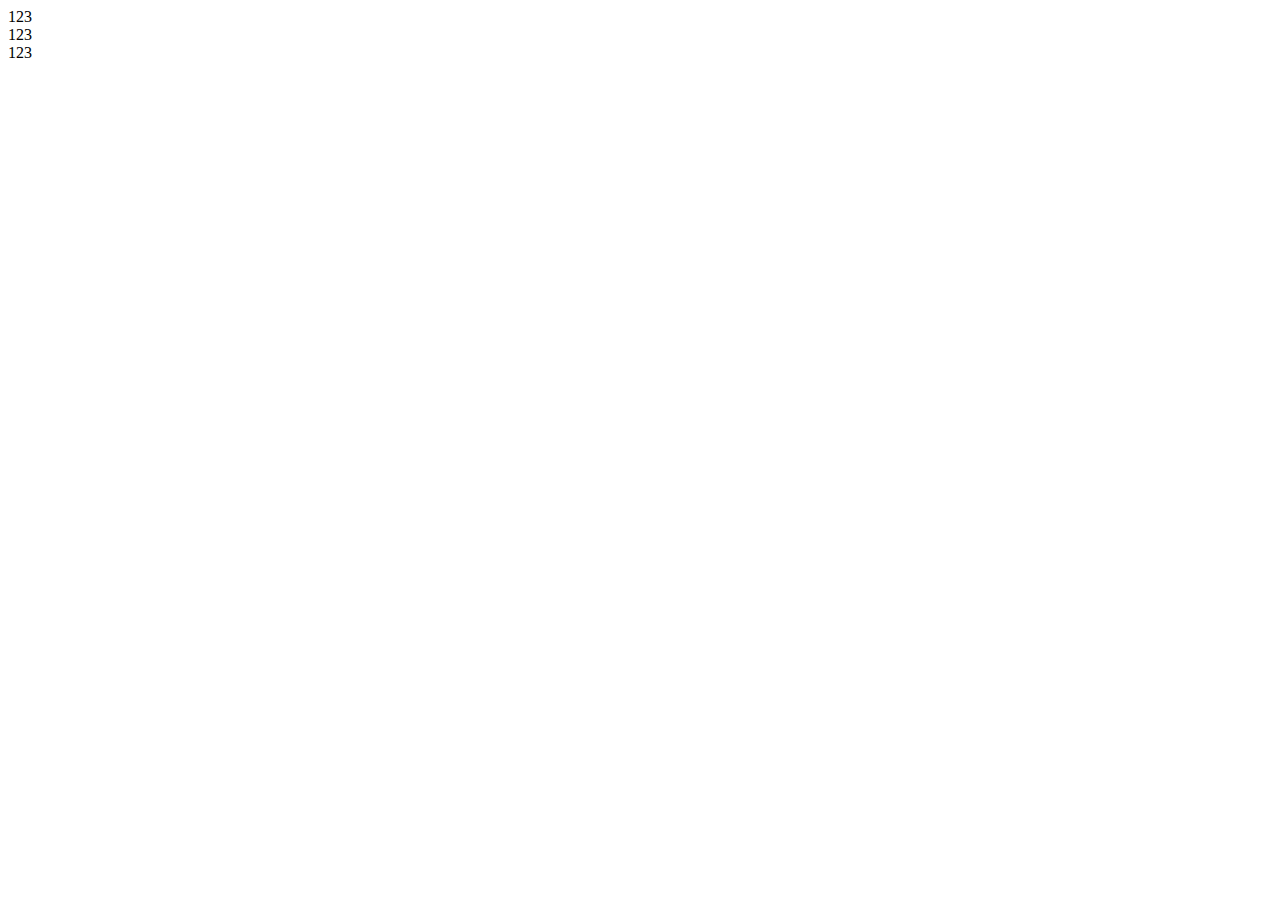
==== index.html @ 9f68ca22 "nasted-loop" ====
<!DOCTYPE html>
<html lang="en">

<head>
    <meta charset="UTF-8">
    <meta name="viewport" content="width=device-width, initial-scale=1.0">
    <title>looping</title>
</head>

<body>
    <script src="nasted-loop.js"></script>
</body>

</html>
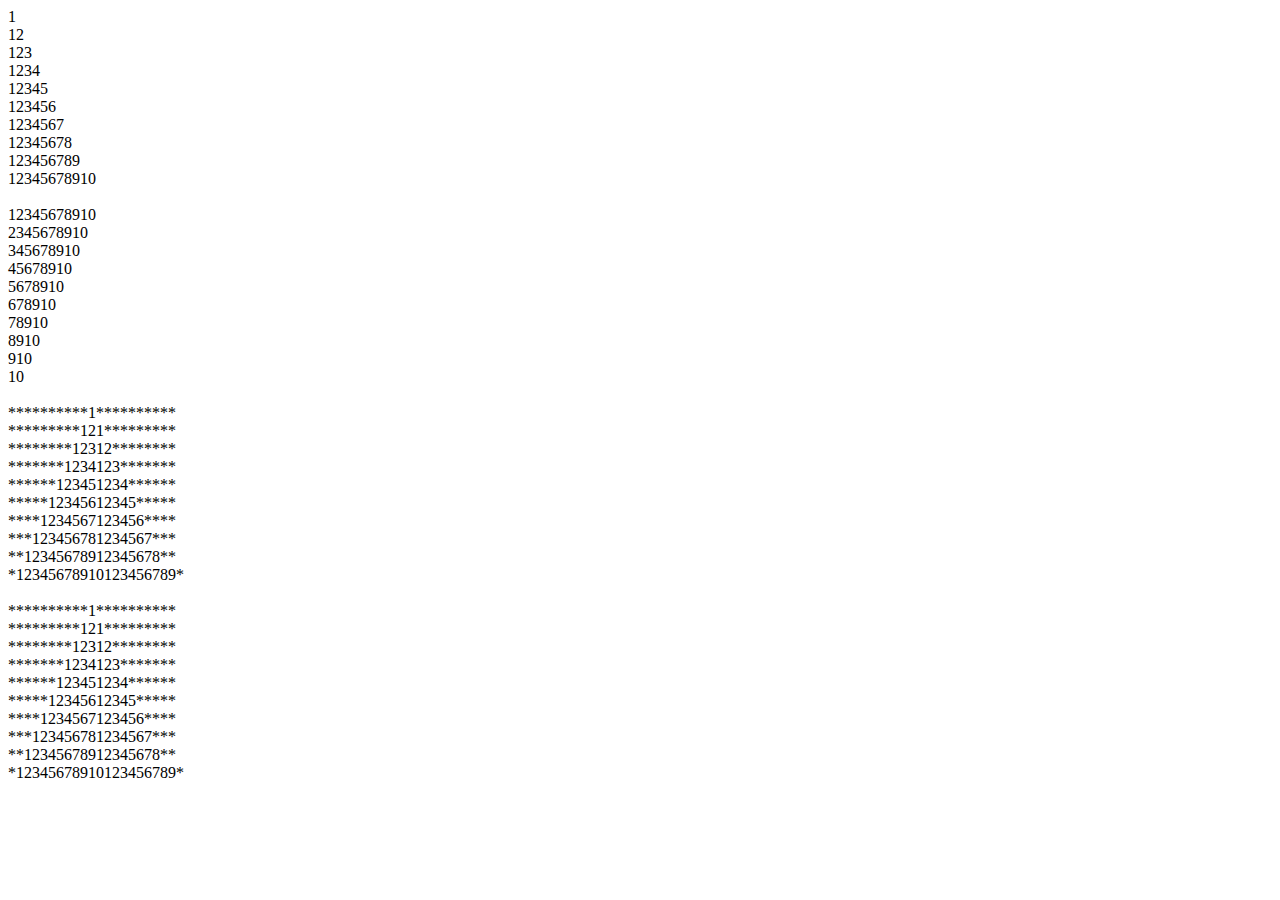
==== commit 55d8db23: "segitiga angka berhasil" ====
--- a/index.html
+++ b/index.html
@@ -8,7 +8,7 @@
 </head>
 
 <body>
-    <script src="nasted-loop.js"></script>
+    <script src="nasted-loop-bag2.js"></script>
 </body>
 
 </html>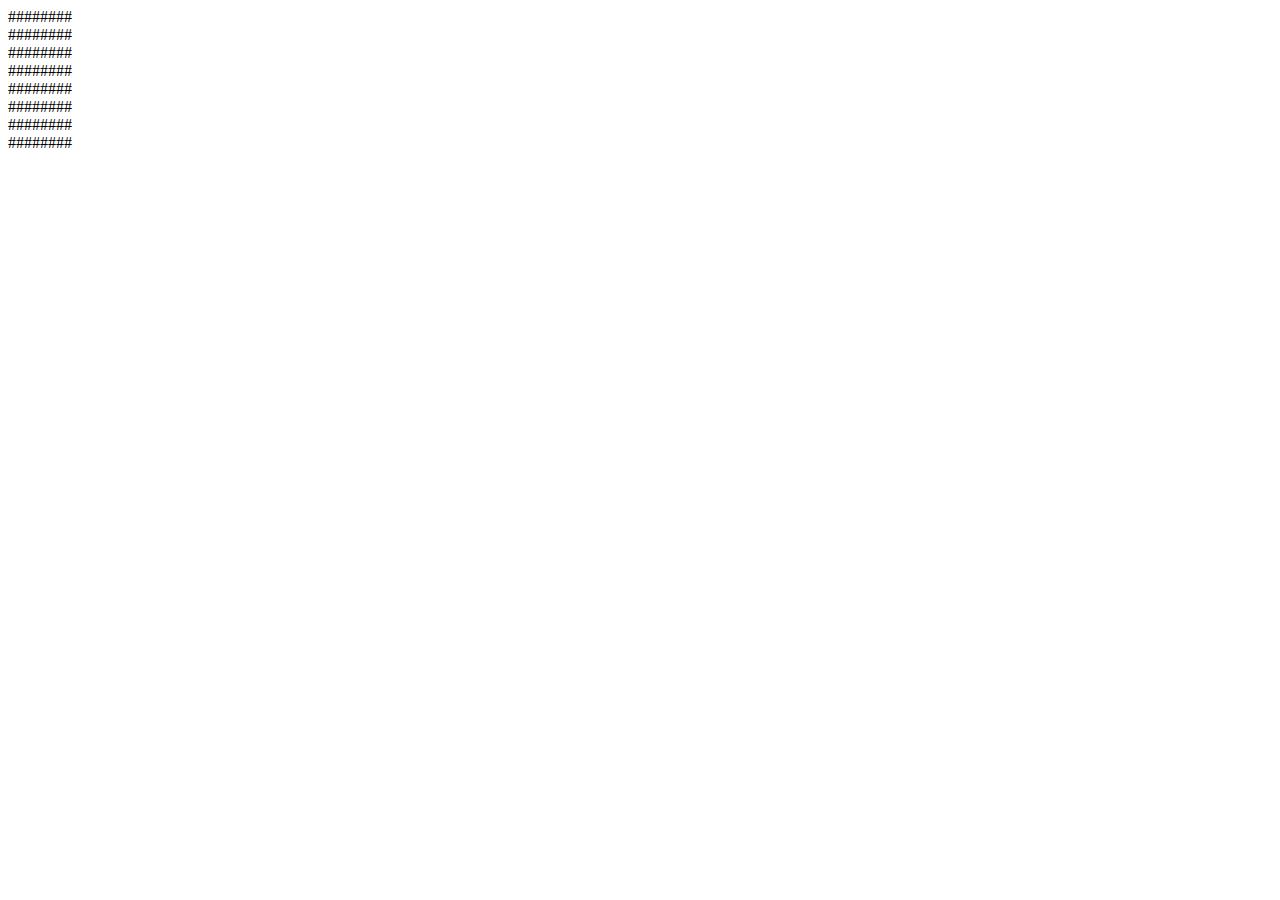
==== commit 95bd3621: "papancatur belum" ====
--- a/index.html
+++ b/index.html
@@ -8,7 +8,7 @@
 </head>
 
 <body>
-    <script src="nasted-loop-bag2.js"></script>
+    <script src="papan-catur.js"></script>
 </body>
 
 </html>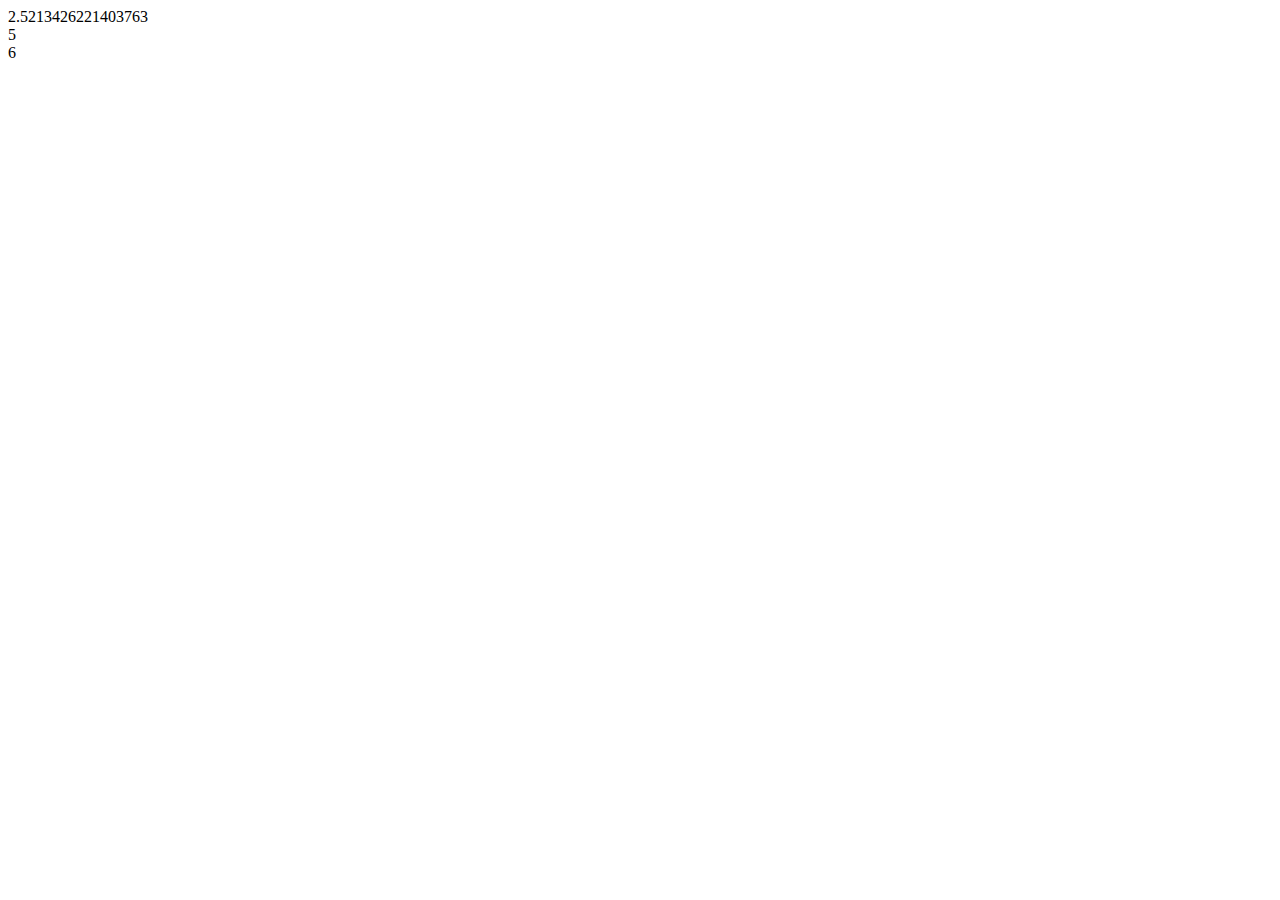
==== commit 1c541793: "math random ceklis" ====
--- a/index.html
+++ b/index.html
@@ -8,7 +8,7 @@
 </head>
 
 <body>
-    <script src="papan-catur.js"></script>
+    <script src="math-random.js"></script>
 </body>
 
 </html>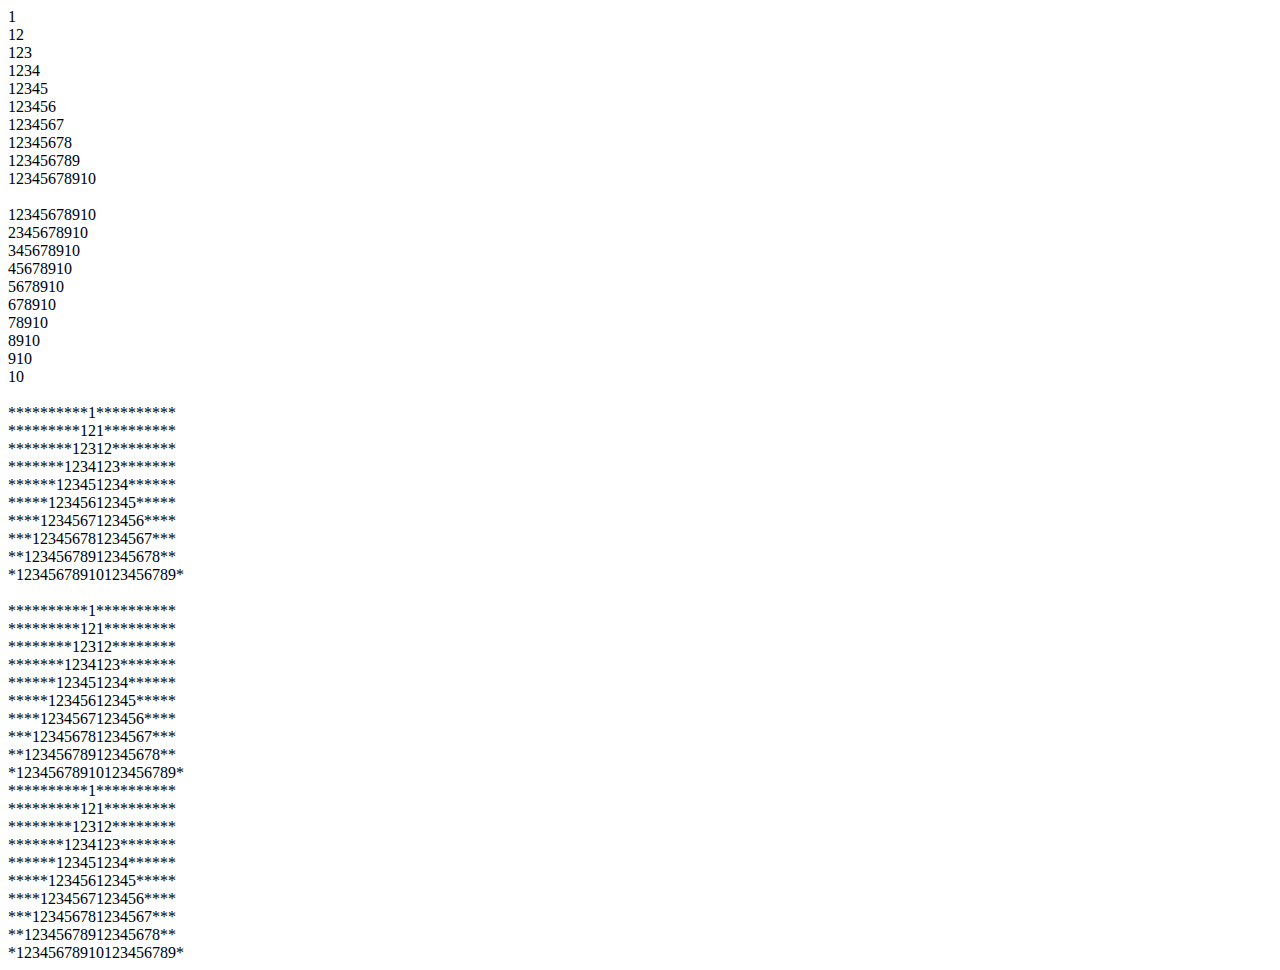
==== commit 1171d4f0: "test" ====
--- a/index.html
+++ b/index.html
@@ -8,7 +8,8 @@
 </head>
 
 <body>
-    <script src="math-random.js"></script>
+    <script src="nasted-loop-bag2.js"></script>
+
 </body>
 
 </html>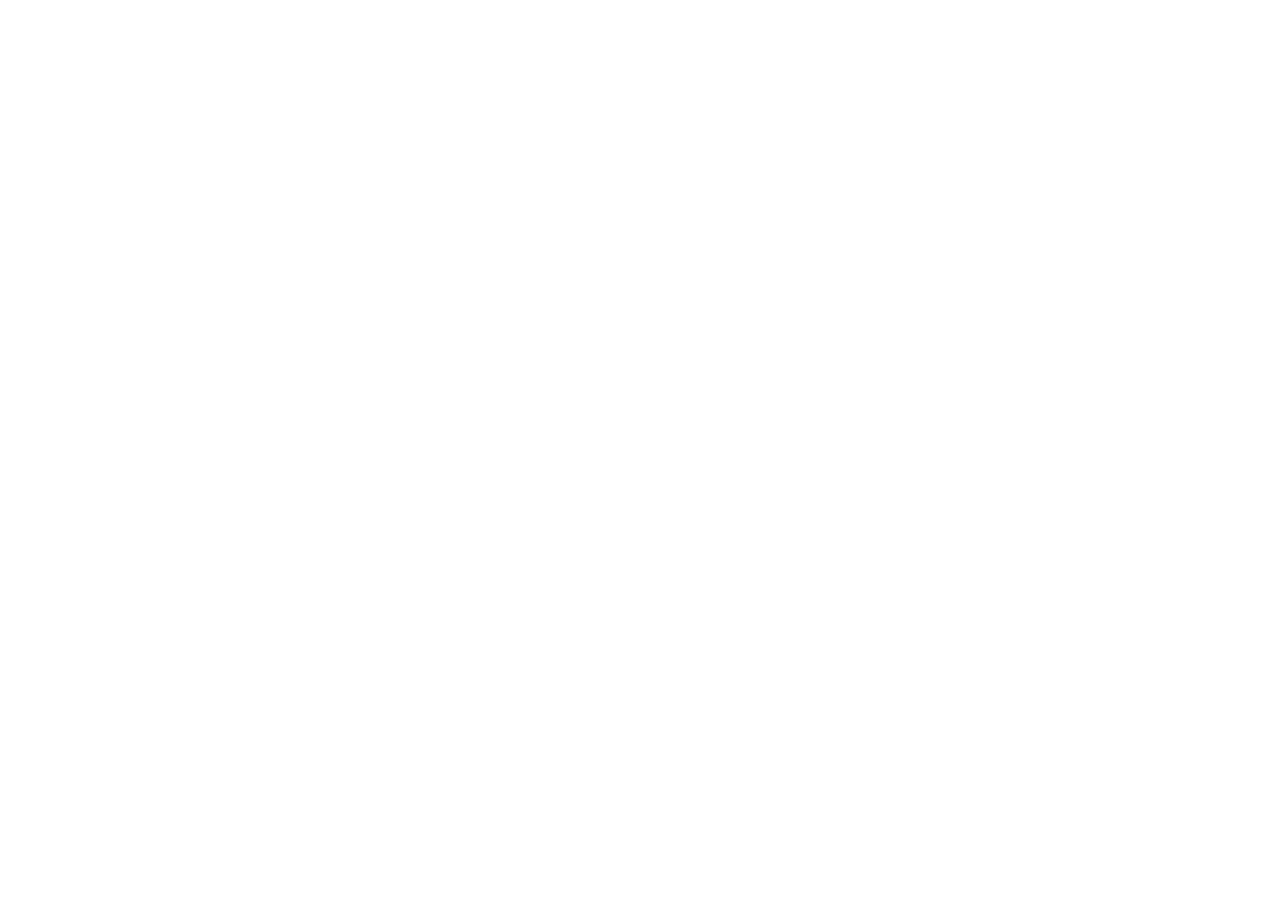
==== commit 494008eb: "function01" ====
--- a/index.html
+++ b/index.html
@@ -8,7 +8,7 @@
 </head>
 
 <body>
-    <script src="nasted-loop-bag2.js"></script>
+    <script src="function.js"></script>
 
 </body>
 
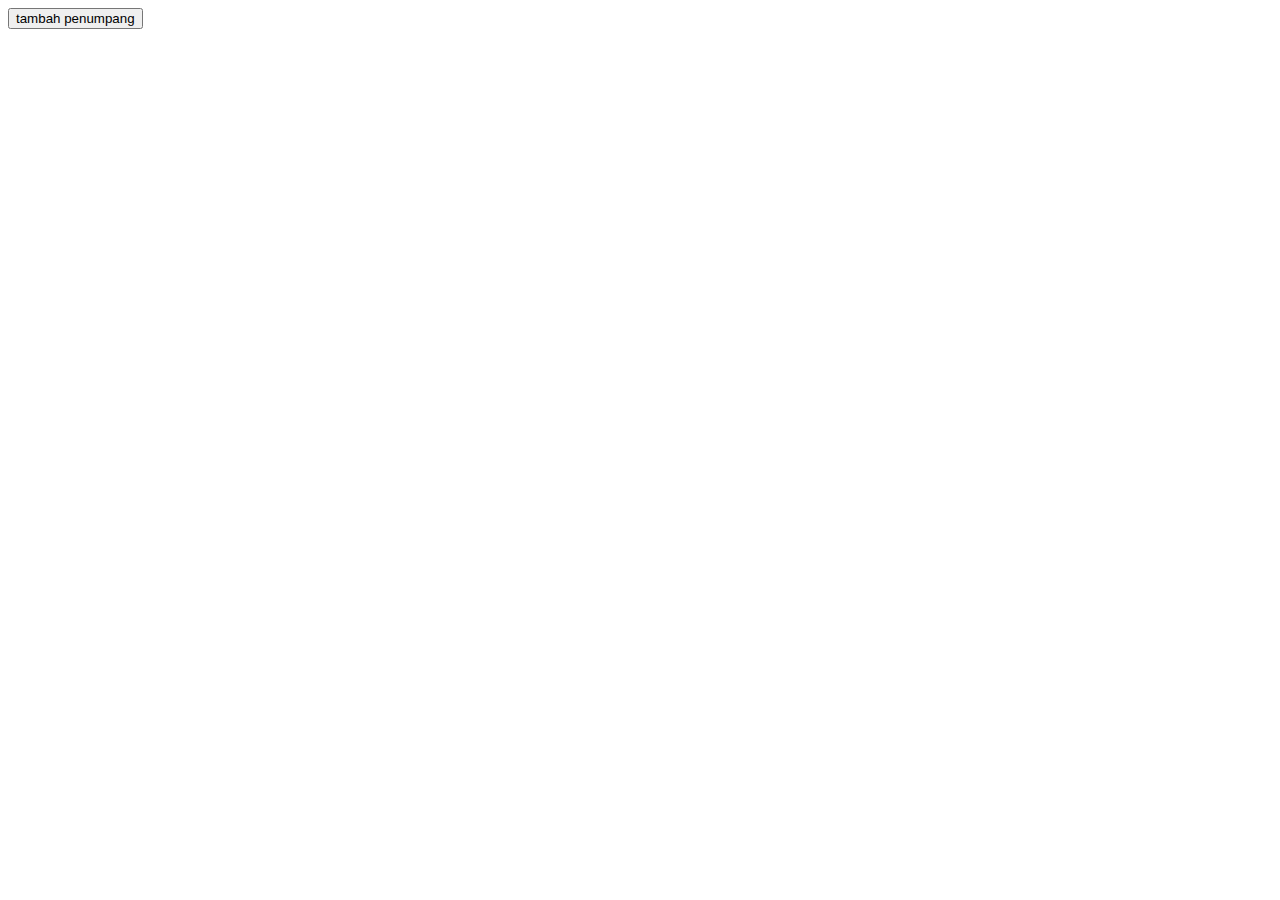
==== commit d20c5086: "tambahpenumppang" ====
--- a/index.html
+++ b/index.html
@@ -8,7 +8,11 @@
 </head>
 
 <body>
-    <script src="function.js"></script>
+    <button>tes</button>
+
+
+
+    <script src="array-latihan.js"></script>
 
 </body>
 
